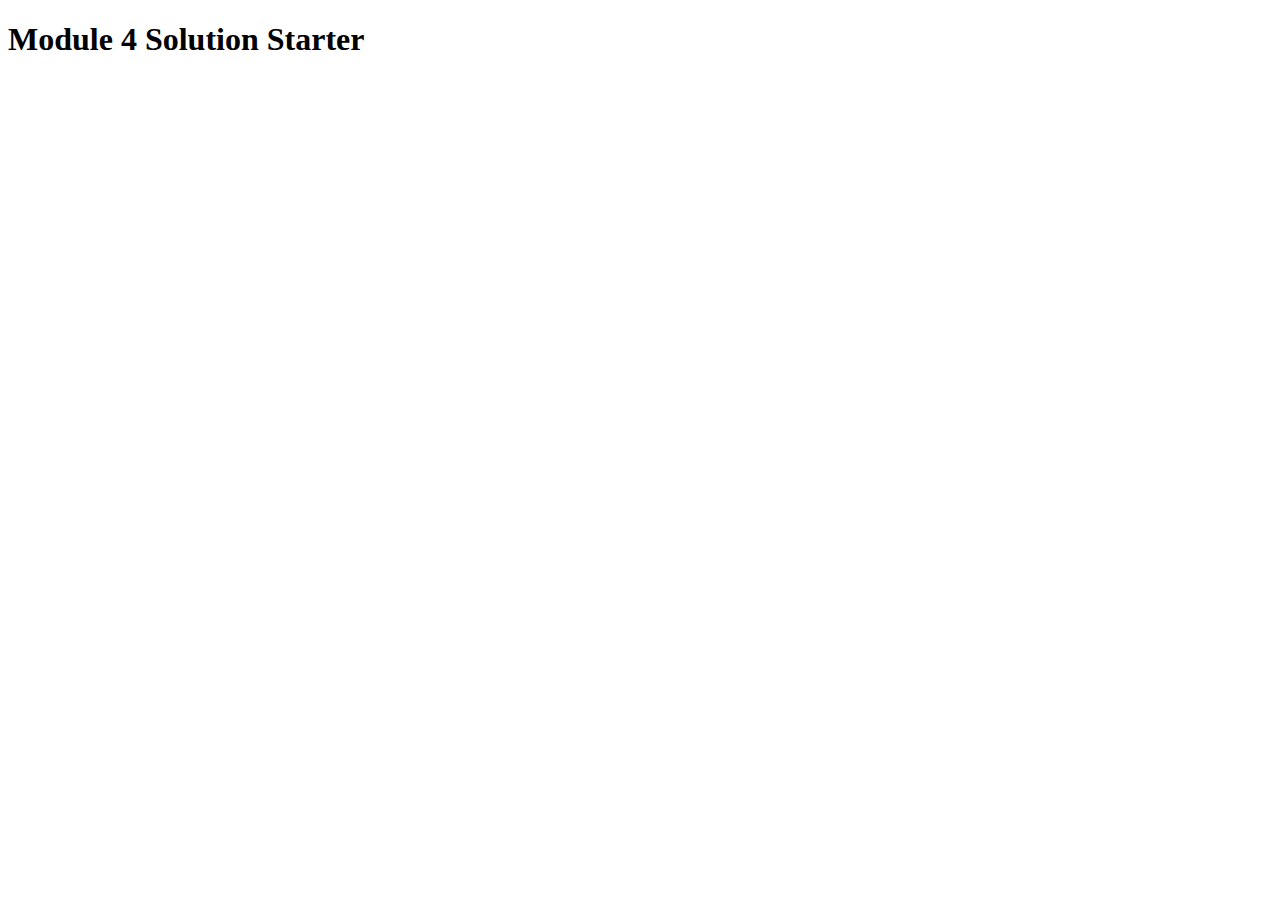
==== module4-solution/index.html @ 4d844c2e "Add files via upload" ====
<!DOCTYPE html>
<html>
<head>
  <meta charset="utf-8">
  <title>Module 4 Solution Starter</title>
  <script src="SpeakHello.js"></script>
  <script src="SpeakGoodBye.js"></script>
  <script src="script.js"></script>
</head>
<body>
  <h1>Module 4 Solution Starter</h1>
</body>
</html>
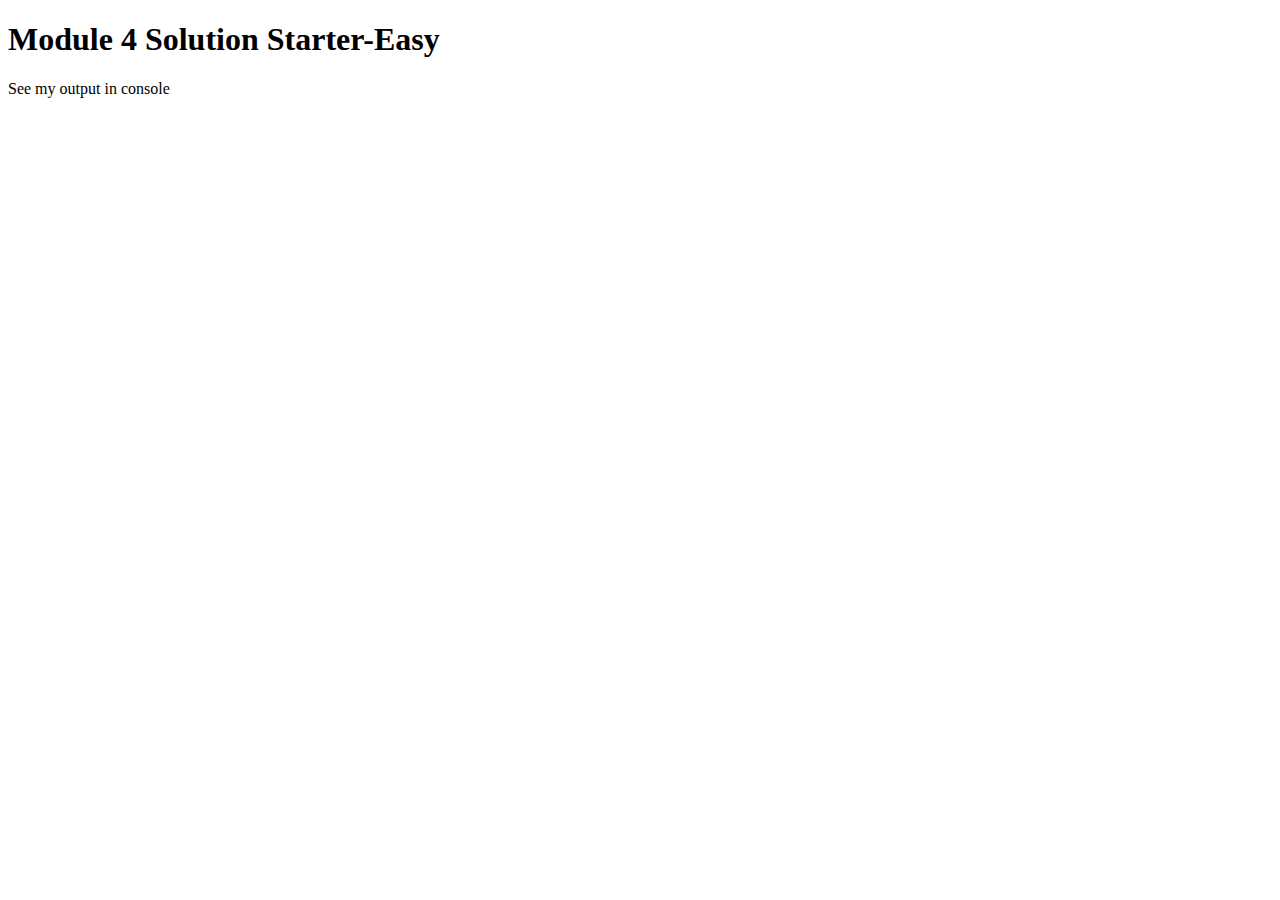
==== commit e747c3dc: "Update index.html" ====
--- a/module4-solution/index.html
+++ b/module4-solution/index.html
@@ -8,6 +8,7 @@
   <script src="script.js"></script>
 </head>
 <body>
-  <h1>Module 4 Solution Starter</h1>
+  <h1>Module 4 Solution Starter-Easy</h1>
+  <p> See my output in console <p>
 </body>
 </html>
